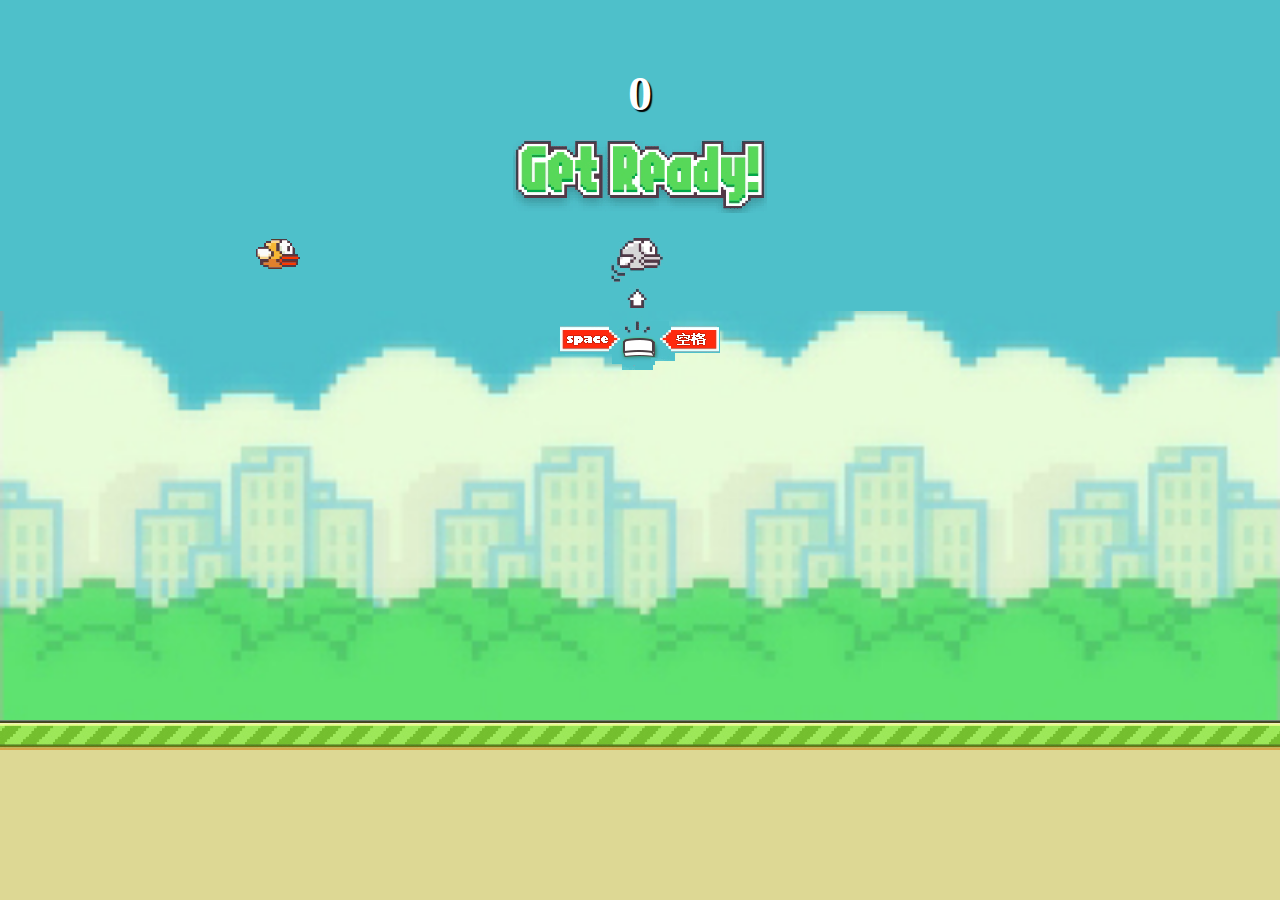
==== index.html @ 5e398c82 "初始版" ====
<!DOCTYPE html>
<html>
	<head>
		<meta charset="utf-8" />
		<title></title>
		<meta name="viewport" content="width=device-width,initial-scale=1,minimum-scale=1,maximum-scale=1,user-scalable=no" />
		<link rel="stylesheet" type="text/css" href="css/index.css" />
		<title>飞翔的鸟</title>
	</head>
	<body>

		<div id="map">

		</div>
		<script type="module">
			import game from "./js/game.js"
			new game(document.querySelector("#map"))
		</script>
	</body>
</html>
---- css/index.css ----
html,
body {
	width: 100%;
	height: 100%;
	margin: 0px;
	padding: 0px;
}

.game {
	width: 100%;
	height: 100%;
	background-color: rgb(78, 192, 202);
	position: relative;
	overflow: hidden;
	z-index: 1;
}

#game-content {
	width: 100%;
	height: 80%;
	position: relative;
	z-index: 2;
	background-image: url(../img/bg1.jpg);
	background-repeat: no-repeat;
	background-size: 100% auto;
	background-position: 100% 100%;
}

#bottom-content {
	width: 100%;
	height: 20%;
	position: relative;
	z-index: 2;
	background-color: rgb(221, 216, 148);
}

#road {
	width: 200%;
	height: 30px;
	margin: 0;
	position: absolute;
	top: 0;
	left: 0;
	background-image: url(../img/moveBg.jpg);
}

#initBgImg {
	width: 254px;
	height: 230px;
	background-image: url(../img/tap_bg.png);
	position: absolute;
	top: 140px;
	left: 50%;
	transform: translateX(-50%);
	z-index: 3;
}

#score {
	position: absolute;
	top: 70px;
	left: 0;
	color: #fff;
	font-size: 48px;
	line-height: 48px;
	height: 48px;
	text-align: center;
	/* font-family: "Comic Sans MS", cursive; */
	font-weight: bold;
	text-shadow: #000 2px 2px 1px;
	display: block;
	width: 100%;

}

#brid {
	background: url(../img/bird.gif);
	height: 30px;
	width: 44px;
	position: absolute;
	top: 240px;
	left: 20%;
	z-index: 3;
}

#game-over {
	position: absolute;
	width: 263px;
	height: 61px;
	background: url(../img/gameover_tit.png);
	top: 70px;
	left: 50%;
	opacity: 0;
	transform: translateX(-50%);
	z-index: 3;
}

#score-box {
	width: 310px;
	height: 162px;
	position: absolute;
	top: 300px;
	opacity: 0;
	left: 50%;
	z-index: 3;
	background: url(../img/scorebox.png);
	transform: translateX(-50%);
}

#score-box>img {
	position: absolute;
	top: 60px;
	left: 40px;
	z-index: 3;
}

#score-box>span:nth-of-type(1) {
	position: absolute;
	font-size: 26px;
	display: inline-block;
	font-family: "Comic Sans MS", cursive;
	font-weight: bold;
	text-shadow: #000 2px 2px 0px;
	text-align: right;
	color: #fff;
	width: 70px;
	font-weight: bold;
	top: 40px;
	left: 215px;
	text-align: center;
	z-index: 3;
}
#score-box>span:nth-of-type(2) {
	position: absolute;
	font-size: 26px;
	display: inline-block;
	font-family: "Comic Sans MS", cursive;
	font-weight: bold;
	text-shadow: #000 2px 2px 0px;
	text-align: right;
	color: #fff;
	width: 70px;
	font-weight: bold;
	top: 100px;
	left: 215px;
	text-align: center;
	z-index: 3;
}

#start-btn{
	position: absolute;
	top: 380px;
	width: 145px;
	height: 83px;
	opacity: 0;
	left: 50%;
	transform: translateX(-50%);
	z-index: 3;
	background: url(../img/play.png);
	cursor: pointer;
}
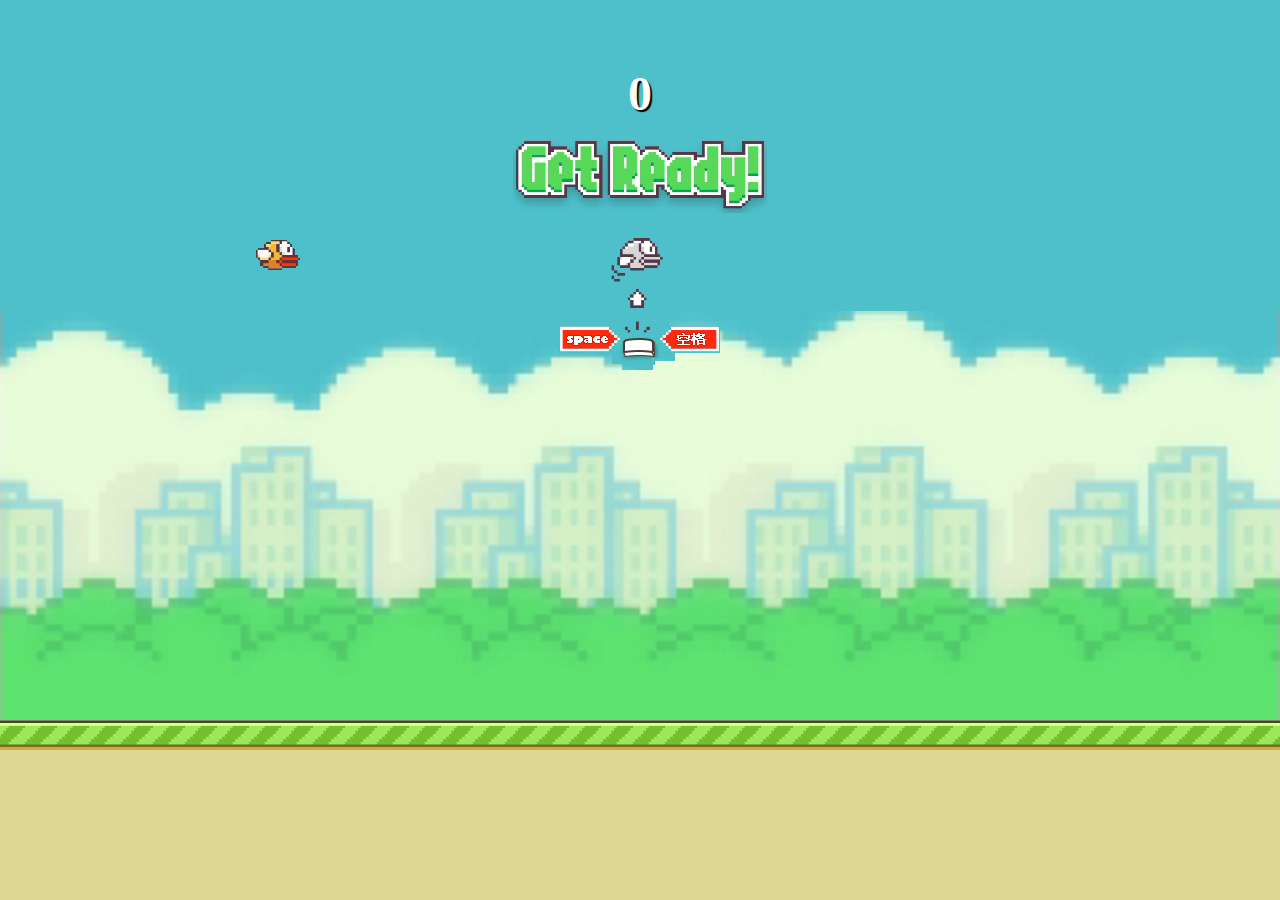
==== commit ff26e0d9: "除分数以外的完成" ====
--- a/index.html
+++ b/index.html
@@ -10,7 +10,7 @@
 	<body>
 
 		<div id="map">
-
+			
 		</div>
 		<script type="module">
 			import game from "./js/game.js"
--- a/css/index.css
+++ b/css/index.css
@@ -1,9 +1,14 @@
+* {
+	padding: 0;
+	margin: 0;
+}
+
 html,
 body {
 	width: 100%;
 	height: 100%;
 	margin: 0px;
-	padding: 0px;
+	padding: 0;
 }
 
 .game {
@@ -13,6 +18,7 @@
 	position: relative;
 	overflow: hidden;
 	z-index: 1;
+	margin: 0 auto;
 }
 
 #game-content {
@@ -24,6 +30,7 @@
 	background-repeat: no-repeat;
 	background-size: 100% auto;
 	background-position: 100% 100%;
+	overflow: hidden;
 }
 
 #bottom-content {
@@ -69,7 +76,7 @@
 	text-shadow: #000 2px 2px 1px;
 	display: block;
 	width: 100%;
-
+	z-index: 6;
 }
 
 #brid {
@@ -129,6 +136,7 @@
 	text-align: center;
 	z-index: 3;
 }
+
 #score-box>span:nth-of-type(2) {
 	position: absolute;
 	font-size: 26px;
@@ -146,7 +154,7 @@
 	z-index: 3;
 }
 
-#start-btn{
+#start-btn {
 	position: absolute;
 	top: 380px;
 	width: 145px;
@@ -157,4 +165,75 @@
 	z-index: 3;
 	background: url(../img/play.png);
 	cursor: pointer;
-}+}
+
+.pipeline-ul {
+	margin: 0px;
+	padding: 0px;
+	position: absolute;
+	top: 0;
+	height: 100%;
+	z-index: 5;
+	white-space: nowrap;
+	left: 100%;
+}
+
+.pipeline-ul>li {
+	display: inline-block;
+	position: relative;
+	height: 100%;
+}
+
+.pipeline-ul>li>ul {
+	margin: 0;
+	padding: 0;
+	white-space: nowrap;
+	position: relative;
+	height: 100%;
+}
+
+.pipeline-li {
+	width: 69px;
+	display: inline-block;
+	height: 100%;
+	position: relative;
+}
+
+.li-up {
+	height: 40%;
+	width: 100%;
+}
+
+.li-up-pillar {
+	height: calc(100% - 35px);
+	width: 64px;
+	margin: 0 auto;
+	background-image: url(../img/zhuzi_bg.png);
+}
+
+.li-up-lid {
+	height: 35px;
+	width: 100%;
+	margin: 0 auto;
+	background-image: url(../img/header2.png);
+}
+
+.li-down {
+	height: 100%;
+	width: 100%;
+	margin-top: 150px;
+}
+
+.li-down-pillar {
+	height: calc(100% - 35px);
+	width: 64px;
+	margin: 0 auto;
+	background-image: url(../img/zhuzi_bg.png);
+}
+
+.li-down-lid {
+	height: 35px;
+	width: 100%;
+	margin: 0 auto;
+	background-image: url(../img/header1.png);
+}
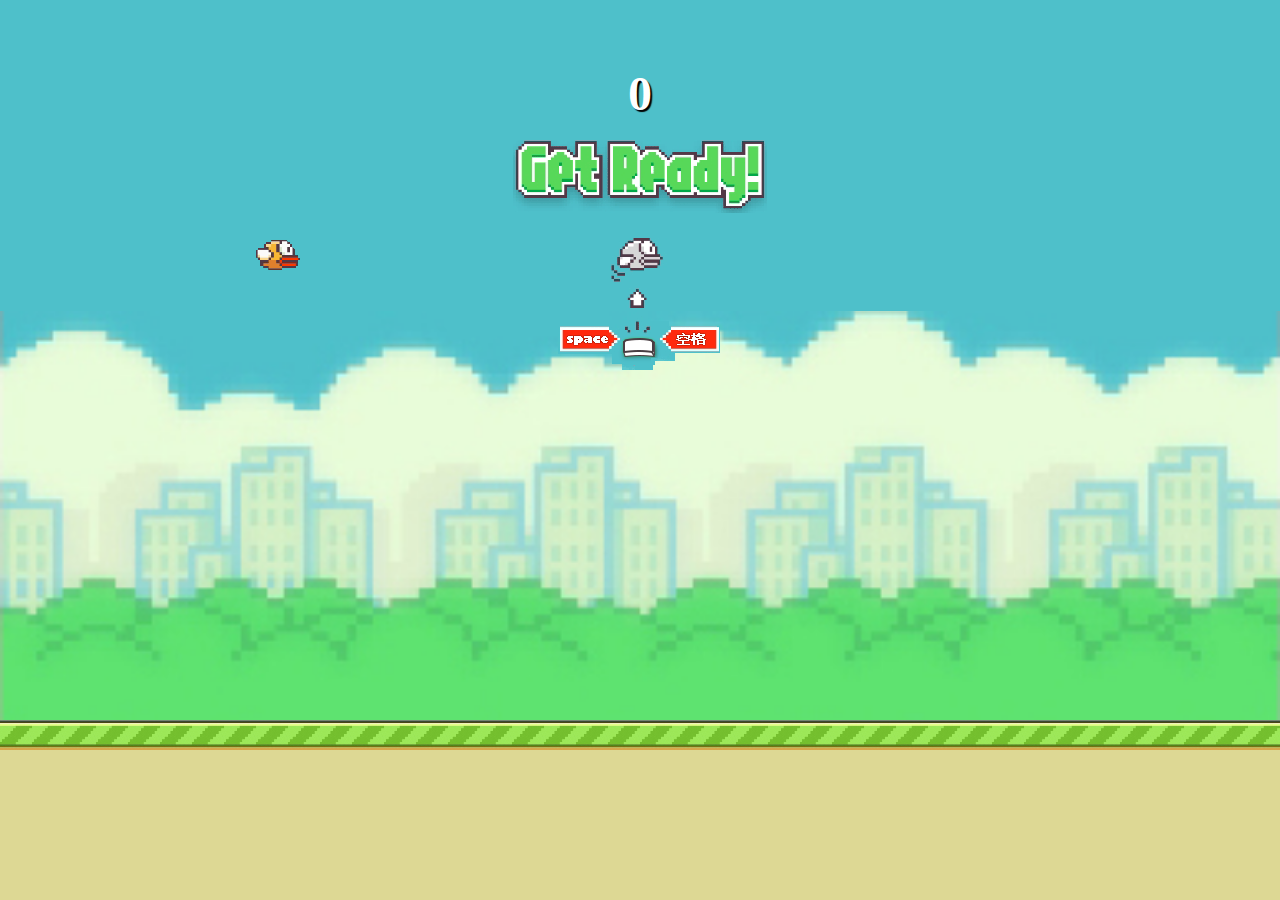
==== commit 99ea7e61: "完成" ====
--- a/index.html
+++ b/index.html
@@ -9,9 +9,16 @@
 	</head>
 	<body>
 
-		<div id="map">
-			
-		</div>
+		<div id="map"></div>
+		<audio id="paly" style="display: none;" preload="auto">
+			<source src="audio/fly.ogg">
+		</audio>
+		<audio id="crash" style="display: none;" preload="auto">
+			<source src="audio/crash.ogg">
+		</audio>
+		<audio id="gold" style="display: none;" preload="auto">
+			<source src="audio/gold.ogg">
+		</audio>
 		<script type="module">
 			import game from "./js/game.js"
 			new game(document.querySelector("#map"))
--- a/css/index.css
+++ b/css/index.css
@@ -221,7 +221,7 @@
 .li-down {
 	height: 100%;
 	width: 100%;
-	margin-top: 150px;
+	margin-top: 140px;
 }
 
 .li-down-pillar {
